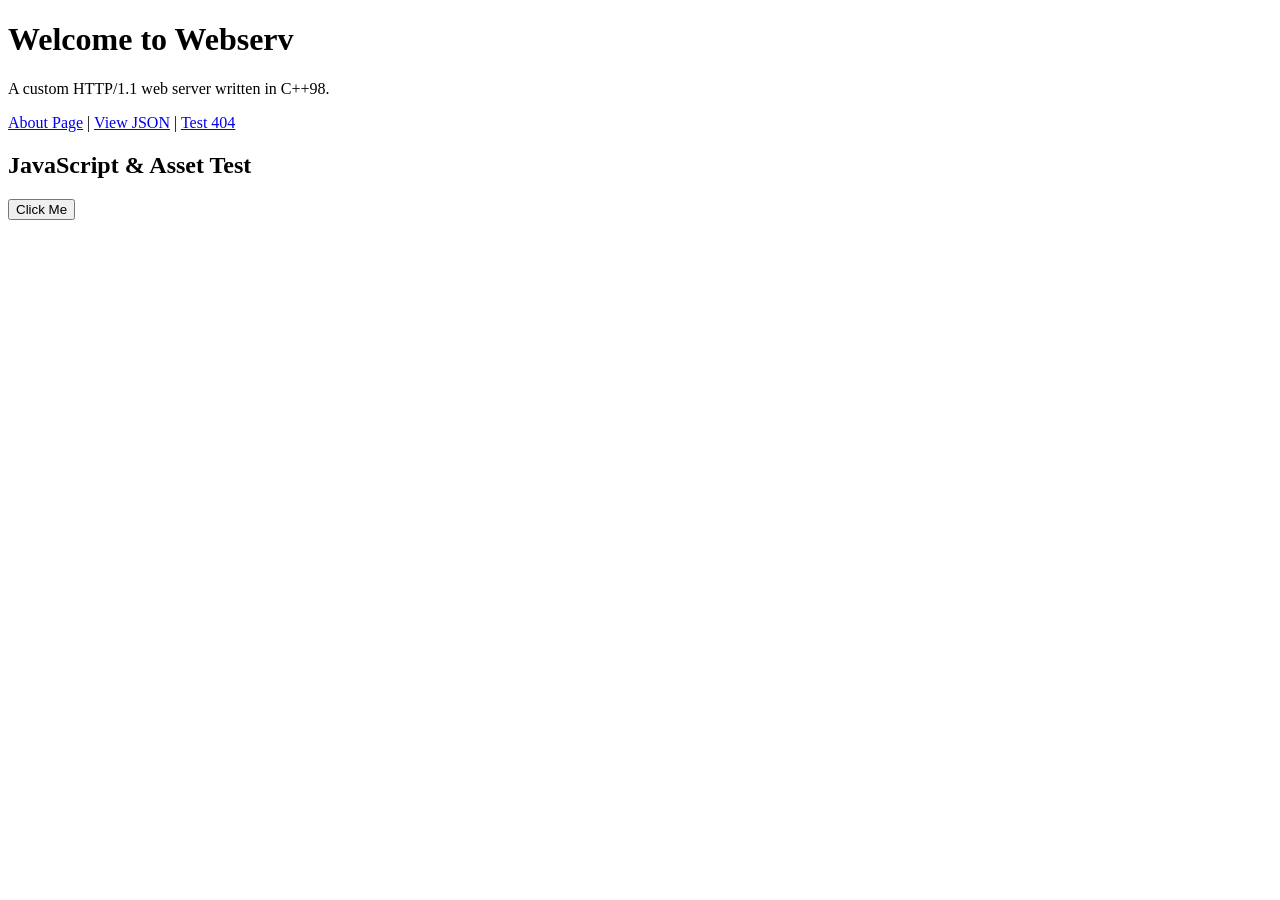
==== www/index.html @ c88d0b90 "adding error pages and file/directory handling" ====
<!DOCTYPE html>
<html lang="en">
<head>
    <meta charset="UTF-8">
    <meta name="viewport" content="width=device-width, initial-scale=1.0">
    <title>Webserv Home</title>
    <link rel="stylesheet" href="/style.css">
    <link rel="icon" type="image/x-icon" href="/favicon.ico">
</head>
<body>
    <div class="container">
        <h1>Welcome to Webserv</h1>
        <p>A custom HTTP/1.1 web server written in C++98.</p>
        
        <nav>
            <a href="/about.html">About Page</a> |
            <a href="/data.json">View JSON</a> |
            <a href="/nonexistent">Test 404</a>
        </nav>

        <section class="card">
            <h2>JavaScript & Asset Test</h2>
            <button id="test-btn">Click Me</button>
            <p id="msg"></p>
        </section>
    </div>
    <script src="/script.js"></script>
</body>
</html>
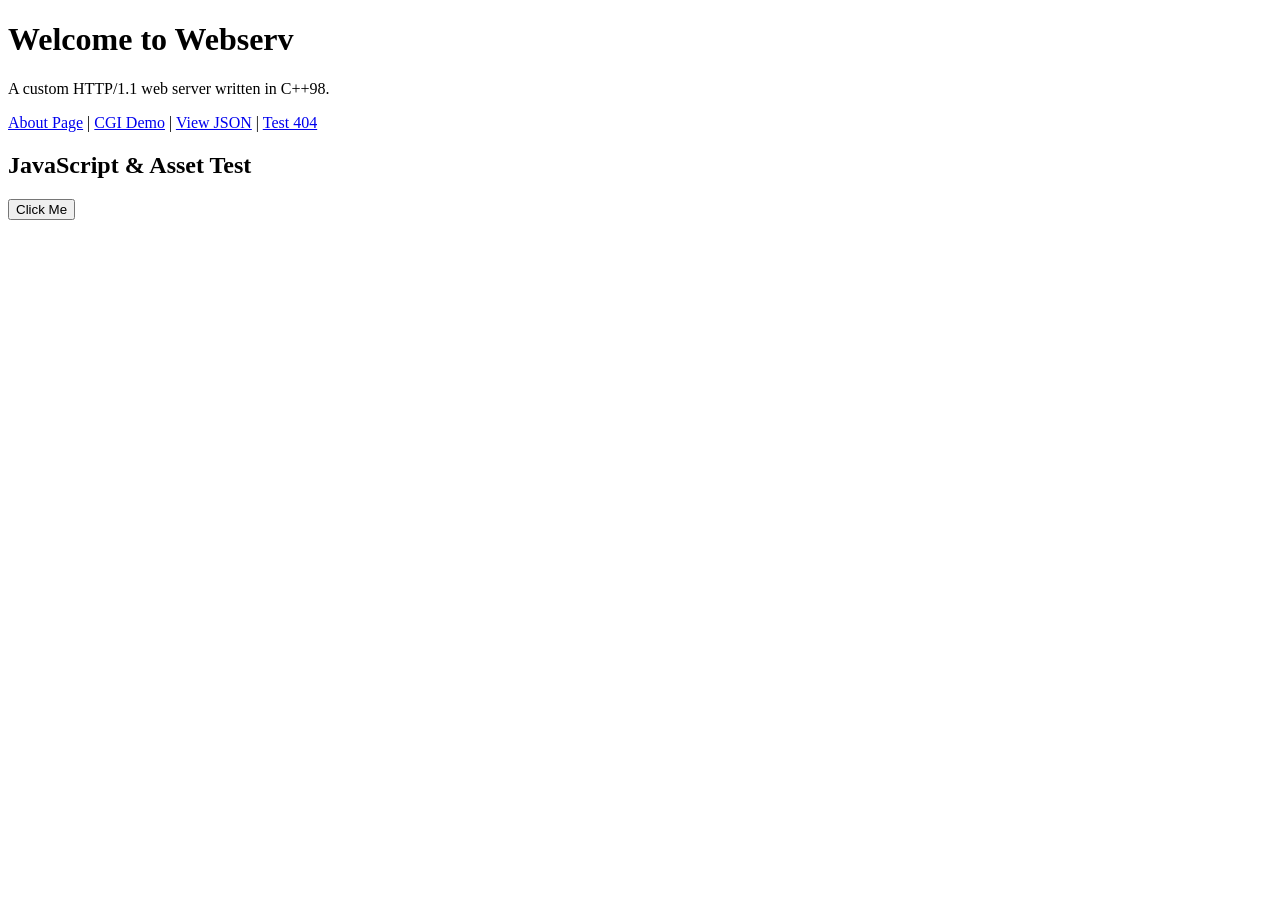
==== commit f574f2a8: "fixed error codes and no upload store in handling post method" ====
--- a/www/index.html
+++ b/www/index.html
@@ -14,6 +14,7 @@
         
         <nav>
             <a href="/about.html">About Page</a> |
+            <a href="/cgi.html">CGI Demo</a> |
             <a href="/data.json">View JSON</a> |
             <a href="/nonexistent">Test 404</a>
         </nav>
